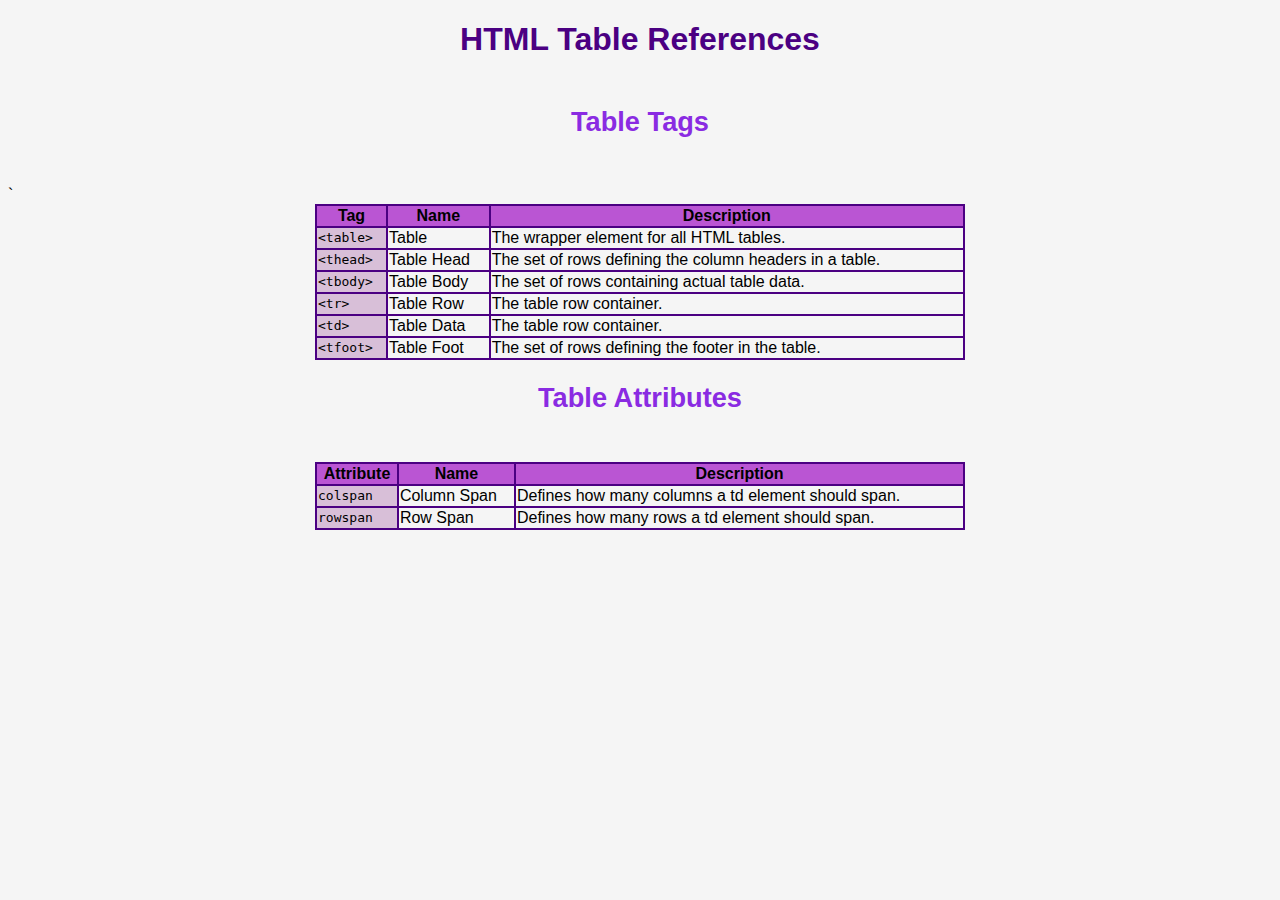
==== index.html @ 12f0ba00 "update index" ====
<!DOCTYPE html>
<html lang="en">
<head>
    <meta charset="UTF-8">
    <meta http-equiv="X-UA-Compatible" content="IE=edge">
    <meta name="viewport" content="width=device-width, initial-scale=1.0">
    <title>HTML Table's Cheatsheet</title>
    <link rel="stylesheet" type="text/css" href="./resources/css/index.css">
</head>
<body>
    <header class="header">
        <h1>HTML Table References</h1>
    </header>
    <h2>Table Tags</h2>
    <table>
        <thead>
            <tr>
                <th>Tag</th>
                <th>Name</th>
                <th>Description</th>
            </tr>
        </thead>
        <tbody>
            <tr>
                <td class="code">&lt;table&gt;</td>
                <td>Table</td>
                <td>The wrapper element for all HTML tables.</td>
             </tr>
             <tr>
                 <td class="code">
                     <div>
                         &lt;thead&gt;
                    </div>
                </td>
                <td>Table Head</td>
                <td>The set of rows defining the column headers in a table.</td>
             </tr>
             <tr>
                <td class="code">&lt;tbody&gt;</td>
                <td>Table Body</td>
                <td>The set of rows containing actual table data.</td>
             </tr>
             <tr>
                <td class="code">&lt;tr&gt;</td>
                <td>Table Row</td>`
                <td>The table row container.</td>
             </tr>
             <tr>
                <td class="code">&lt;td&gt;</td>
                <td>Table Data</td>
                <td>The table row container.</td>
             </tr>
             <tr>
                <td class="code">&lt;tfoot&gt;</td>
                <td>Table Foot</td>
                <td>The set of rows defining the footer in the table.</td>
             </tr>
        </tbody>
    </table>

    <h2>Table Attributes</h2>
    <table>
        <thead>
            <tr>
                <th>Attribute</th>
                <th>Name</th>
                <th>Description</th>
            </tr>
        </thead>
        <tbody>
            <tr>
                <td class="code">colspan</td>
                <td>Column Span</td>
                <td>Defines how many columns a td element should span.</td>
            </tr>
            <tr>
                <td class="code">rowspan</td>
                <td>Row Span</td>
                <td>Defines how many rows a td element should span.</td>
            </tr>
        </tbody>
    </table>
</body>
</html>
---- resources/css/index.css ----
* {
    box-sizing: border-box;
}

body {
    font-family: Verdana, Geneva, Tahoma, sans-serif;
    background-color: whitesmoke;
}

h1 {
    font-size: 2em;
    font-weight: bold;
    text-align: center;
    padding-bottom: 25px;
    color: indigo;
}

h2 {
    font-size: 1.7em;
    color: blueviolet;
    text-align: center;
    padding-bottom: 25px;
}

table, td, th {
    border: 2px solid indigo
}


table {
    border-collapse: collapse;
    width: 650px;
    margin: 0 auto;

}

.code {
    font-family: monospace;
    background-color: thistle;
}

th {
    background-color: mediumorchid;
}
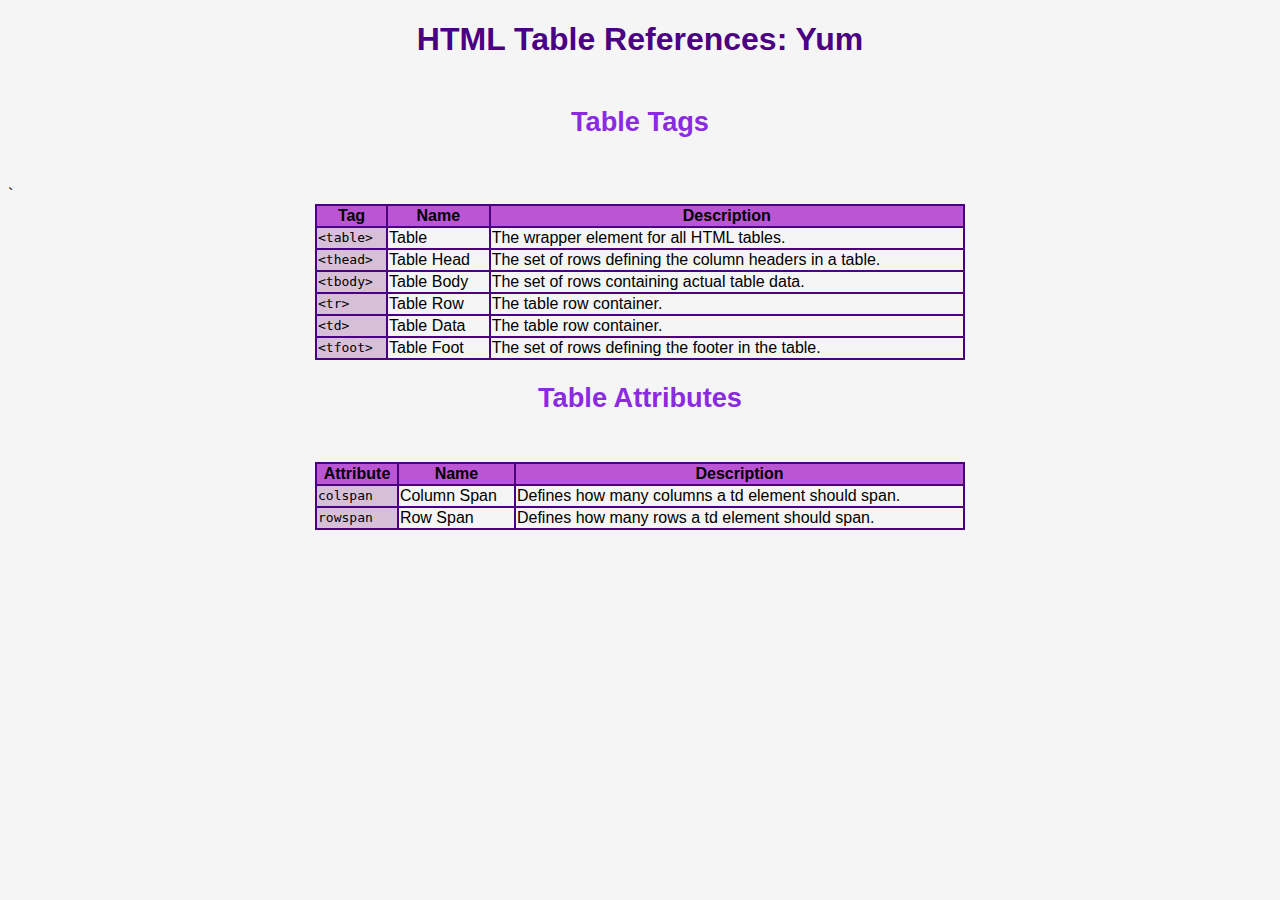
==== commit ca5f45be: "test" ====
--- a/index.html
+++ b/index.html
@@ -9,7 +9,7 @@
 </head>
 <body>
     <header class="header">
-        <h1>HTML Table References</h1>
+        <h1>HTML Table References: Yum</h1>
     </header>
     <h2>Table Tags</h2>
     <table>
